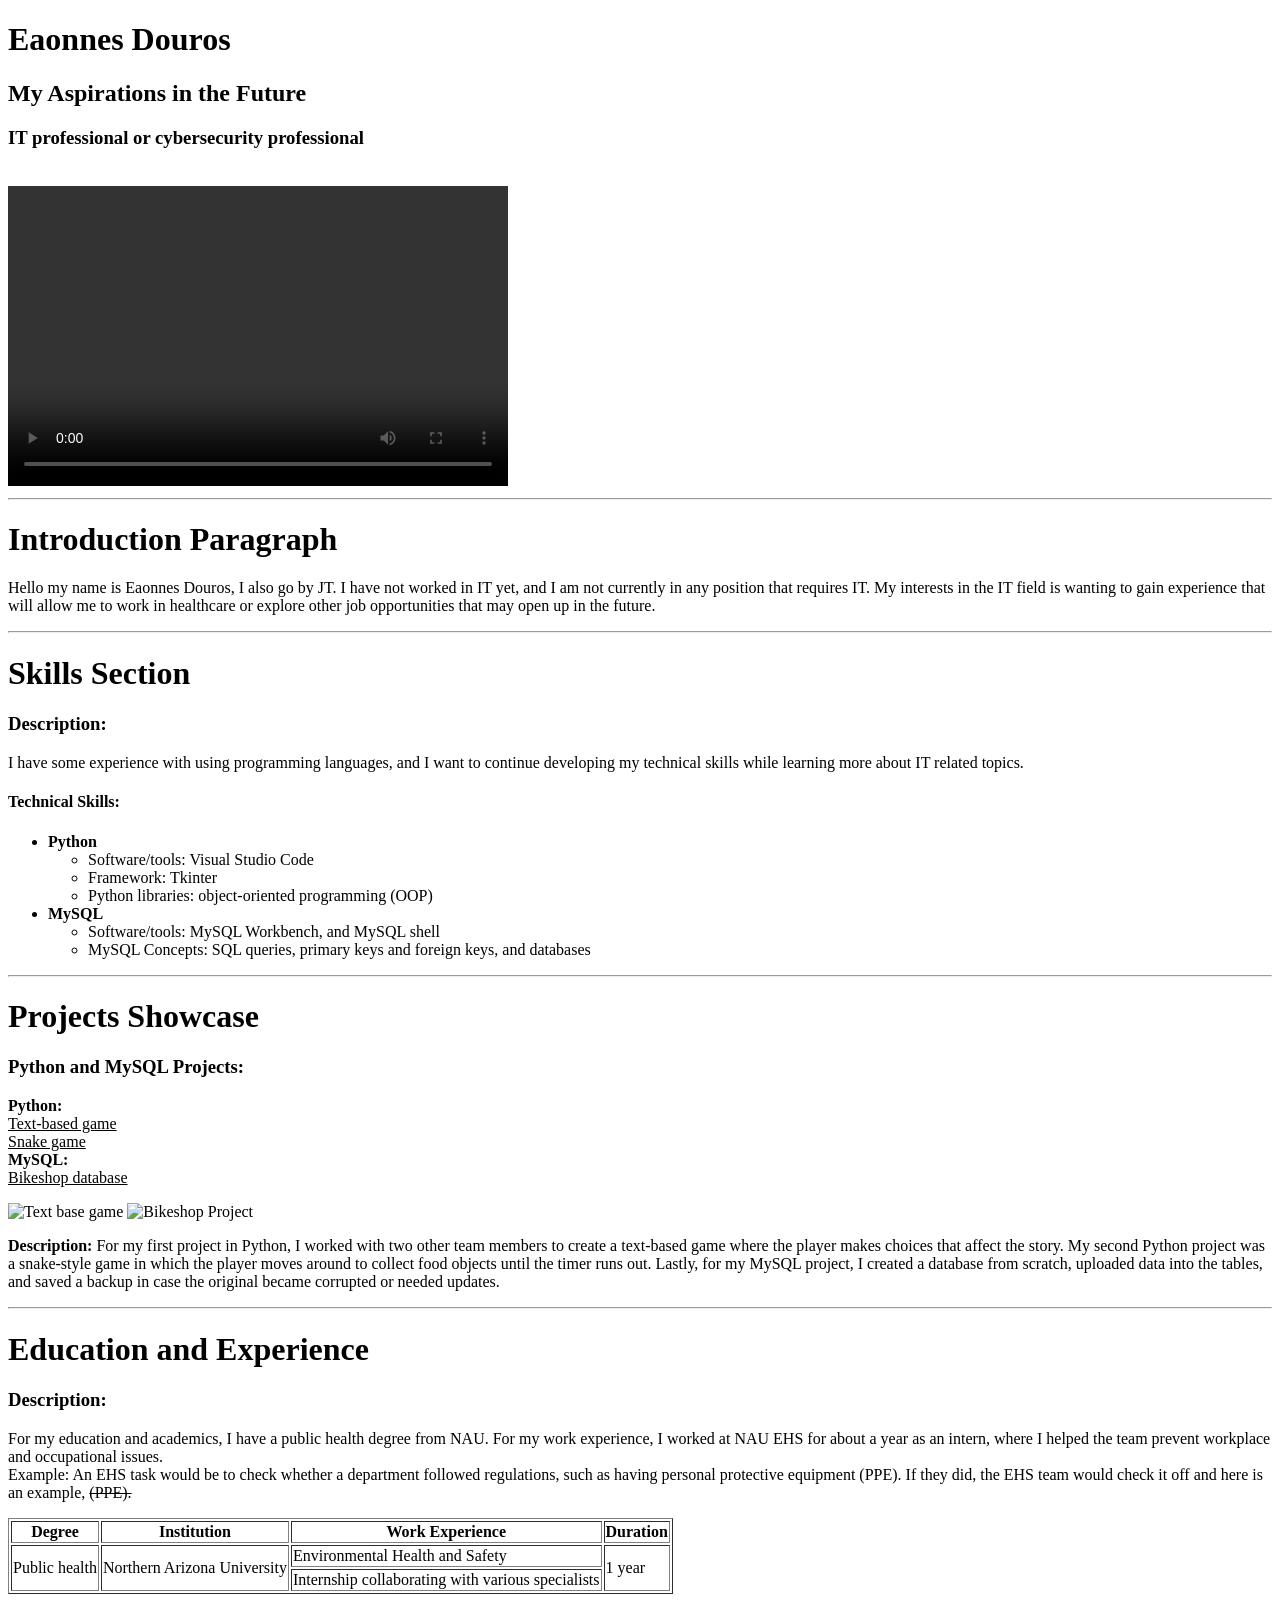
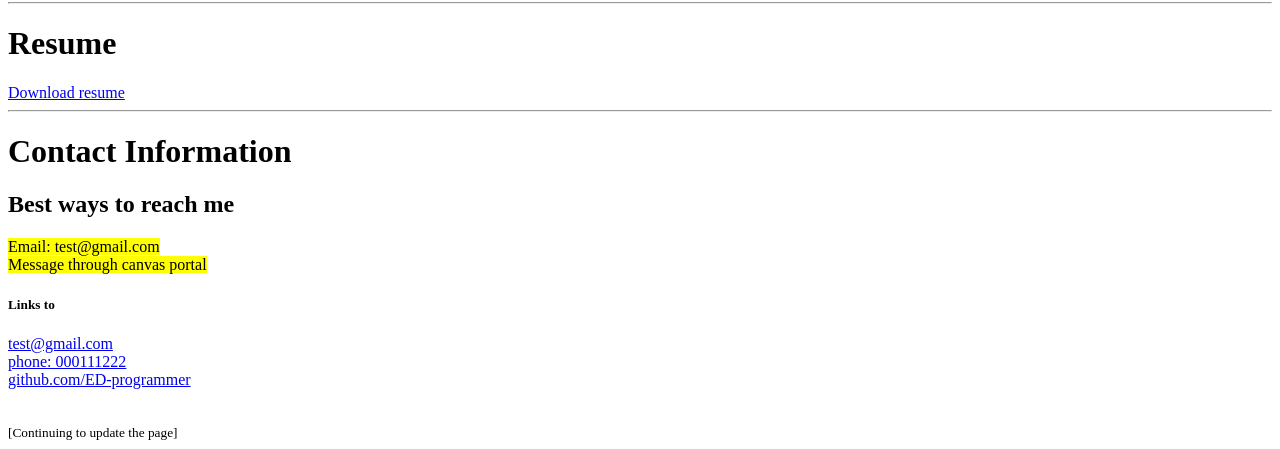
==== homework2/index.html @ c5a67214 "Update image paths in index.html" ====
<!DOCTYPE html>

<!-- root element-->
<html>
  <!--head section-->
     <head>
       <!--This is displaying the title of the webpage--> 
      <title>
          Personal Portfolio using HTML 
      </title>
    </head>
    

   <body>
    <!--This section of html is showing the future plans-->
        <h1>Eaonnes Douros</h1>
        <h2> My Aspirations in the Future</h2>
        <h3>IT professional or cybersecurity professional </h3><br />
        <video width="500" height="300" controls>
           <source src="./Multmedia-Hyperlinks/Introduction.mp4" type="video/mp4">
        </video>
    <hr />
    <!--This section of html is going over my introduction of myself-->
        <h1> Introduction Paragraph </h1>
         <p>
            Hello my name is Eaonnes Douros, I also go by JT. I have not worked in IT yet, and  
            I am not currently in any position that requires IT. My interests in the IT field 
            is wanting to gain experience that will allow me to work in healthcare or explore 
            other job opportunities that may open up in the future. 
         </p> 
    <hr />
    <!--This section is going over my skills that I have from prior courses-->
        <h1>Skills Section</h1>
        <h3>Description:</h3>
        <p>
           I have some experience with using programming languages, and I want to continue 
           developing my technical skills while learning more about IT related topics.
        </p>
        <!--This is contains nested list of techinal skills-->
        <h4>Technical Skills:</h4>
          <ul>
            <li> 
              <b> Python</b> 
              <ul>
                <li>Software/tools: Visual Studio Code</li>
                <li>Framework: Tkinter</li>
                <li>Python libraries: object-oriented programming (OOP)</li>
              </ul>
            </li> 
           <li><b>MySQL</b>
            <ul>
              <li>Software/tools: MySQL Workbench, and MySQL shell</li>
              <li>MySQL Concepts: SQL queries, primary keys and foreign keys, and databases</li>
            </ul>
           </li>
          </ul> 
    <hr />
    <!--This section is going over projects that I have done from previous courses-->
        <h1>Projects Showcase</h1>
        <h3>Python and MySQL Projects:</h3>
        <!--This is showing the projects that I have done in previous courses-->
        <p>
            <b>
               Python:
            </b>
           <u>
             <br/> Text-based game<br />
             Snake game
           </u>
             <b>
               <br /> MySQL: 
             </b>
           <u>
             <br /> Bikeshop database
           </u>
        </p>
          <!--Text base game image-->
               <img src="./homework2/Text base game.png" alt="Text base game"
                    height="300"
                    width="300"
                /> 
          <!--MySQL database project-->
              <img src="./homework2/Bikeshop Project .png" alt="Bikeshop Project"
                    height="300"
                    width="700"
              />
        <!--Description of my projects that I have completed in the past-->
        <p>
            <b>
              Description:
            </b> 
            For my first project in Python, I worked with two other team members to create 
            a text-based game where the player makes choices that affect the story. My second
            Python project was a snake-style game in which the player moves around to collect food 
            objects until the timer runs out. Lastly, for my MySQL project, I created a database from 
            scratch, uploaded data into the tables, and saved a backup in case the original became 
            corrupted or needed updates. 
        </p>
    <hr />
    <!--This is going over my education and experience that I have obtained over the years-->
        <h1>Education and Experience</h1>
        <h3>Description:</h3>
       
         <p>
            For my education and academics, I have a public health degree from NAU. For my work 
            experience, I worked at NAU EHS for about a year as an intern, where I helped the team 
            prevent workplace and occupational issues.    
            <br />
  
            Example: An EHS task would be to check whether a department followed regulations, such as 
            having personal protective equipment (PPE). If they did, the EHS team would check it off and
            here is an example,
            <del>
              (PPE).
            </del>  
         </p>
         <!--This contains the table organizing the education and work experience-->
         <table border ="1">
          <!--Table head-->
          <thead>
             <tr>
               <th>Degree</th>
               <th>Institution </th>
               <th>Work Experience</th>
               <th>Duration</th>
            </tr>
          </thead>
          <!--Table body-->
          <tbody>
            <tr>
                <td rowspan="2">Public health</td>
                <td rowspan="2">Northern Arizona University </td>
                <td>Environmental Health and Safety </td>
                <td rowspan="2">1 year</td>
            </tr>
            <!--This will attach with the first table under work experience-->
            <tr>
                <td>Internship collaborating with various specialists</td>
            </tr>
          </tbody> 
       </table>
    <hr />
    <!--Resume section-->
     <h1>Resume</h1>
     <a href="https://drive.google.com/file/d/1ky3-z5my80KfcJhQ8ptuan4sWIycV13s/view?usp=sharing" target="_blank">
      Download resume
     </a>
    <hr />
    <!--Contact information section-->
        <h1>Contact Information</h1>
        <h2>Best ways to reach me</h2>
        <p>
           <mark>Email: test@gmail.com</mark> <br />
           <mark>Message through canvas portal</mark>
        </p>
        <!--This contains the hyperlinks for the contact information-->
        <h5>Links to </h5>
        <p>
          <a href="mailto: test@gmail.com">
            test@gmail.com
          </a> 
          <br />
          <a href="callto: 0001112222">
            phone: 000111222
          </a>
          <br />
          <a href="https://github.com/ED-programmer/cs212" target="_blank"> 
            github.com/ED-programmer
          </a>
        </p>
        <small>
          <br />
          [Continuing to update the page] 
        </small>
   </body>
 </html>
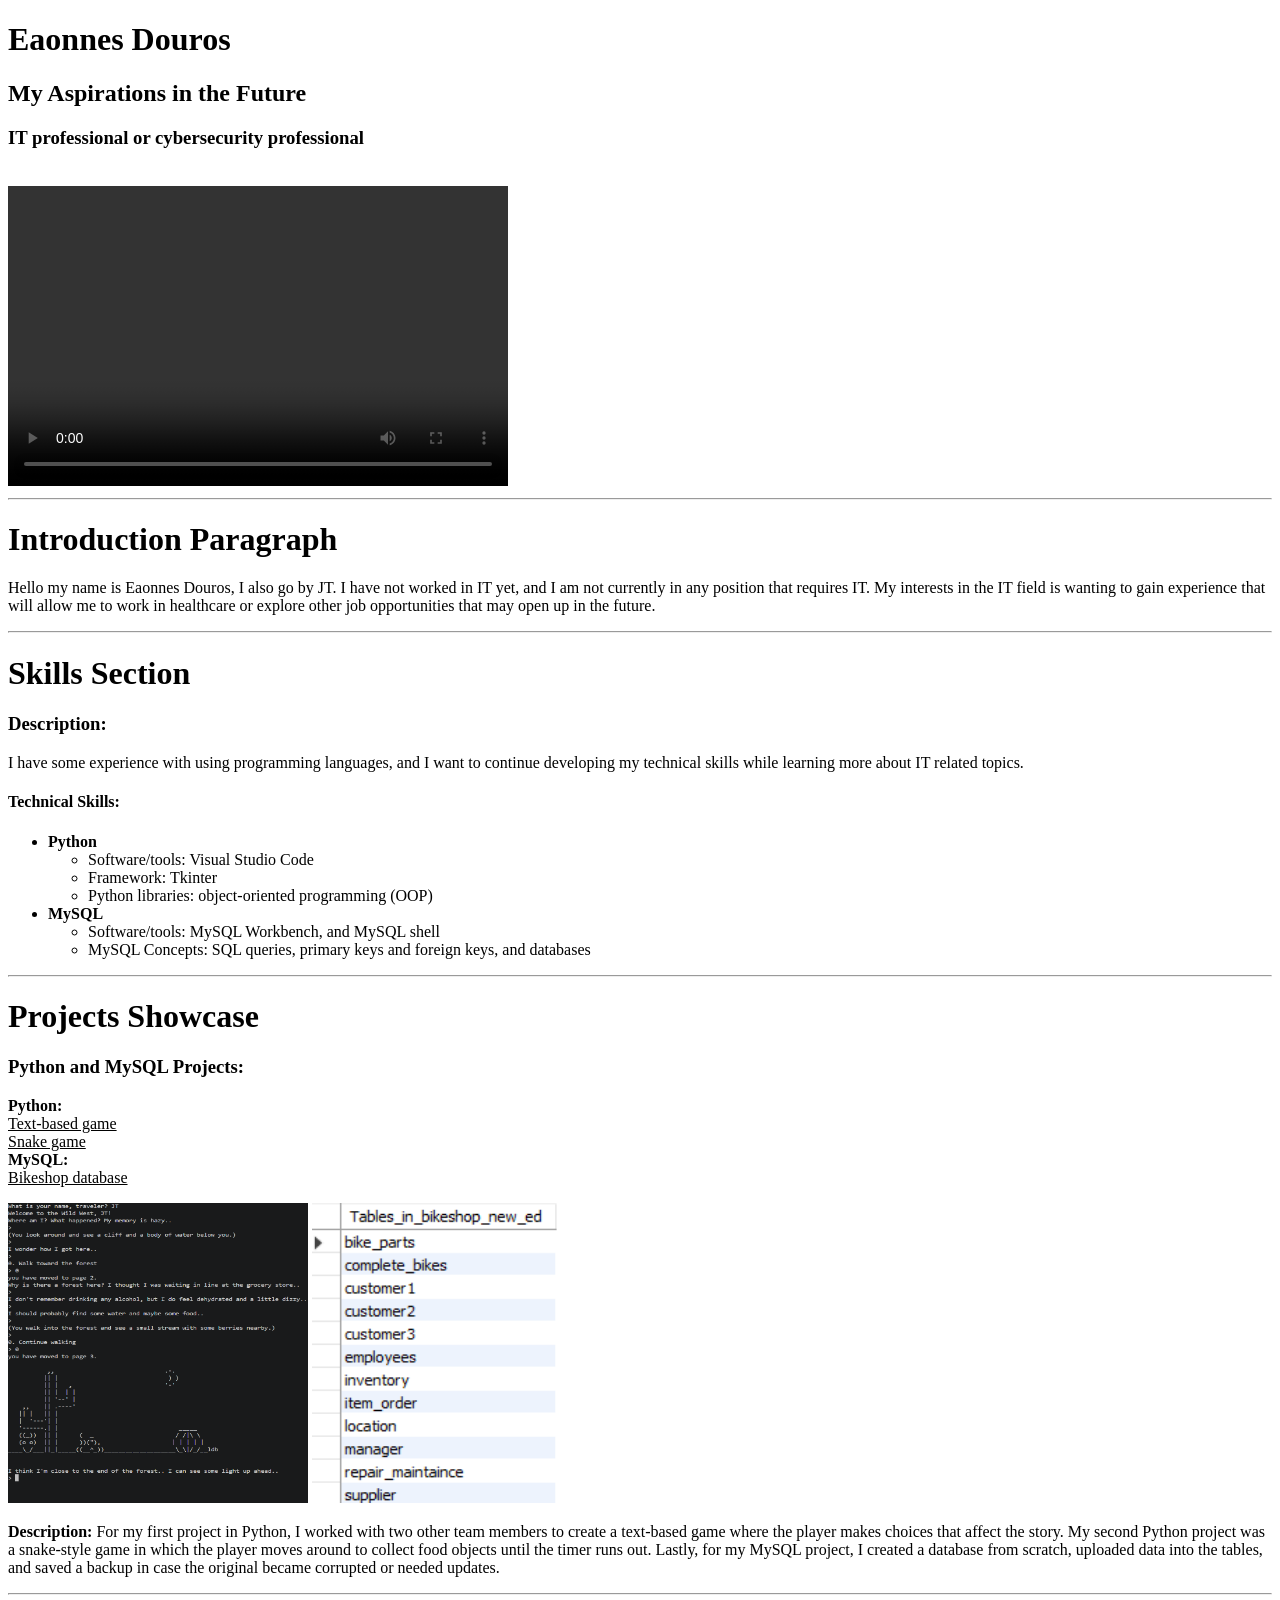
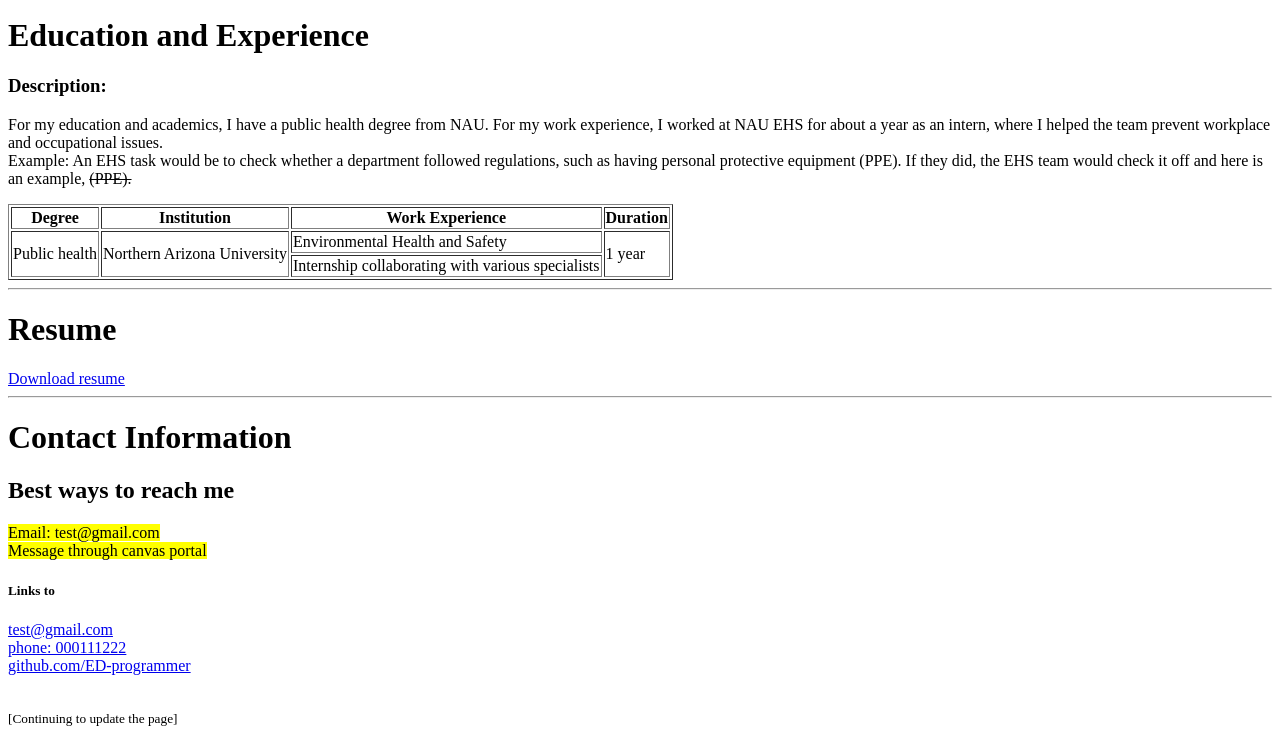
==== commit 25324279: "Update image source paths in index.html" ====
--- a/homework2/index.html
+++ b/homework2/index.html
@@ -75,12 +75,12 @@
            </u>
         </p>
           <!--Text base game image-->
-               <img src="./homework2/Text base game.png" alt="Text base game"
+               <img src="./Text base game.png" alt="Text base game"
                     height="300"
                     width="300"
                 /> 
           <!--MySQL database project-->
-              <img src="./homework2/Bikeshop Project .png" alt="Bikeshop Project"
+              <img src="./Bikeshop Project .png" alt="Bikeshop Project"
                     height="300"
                     width="700"
               />
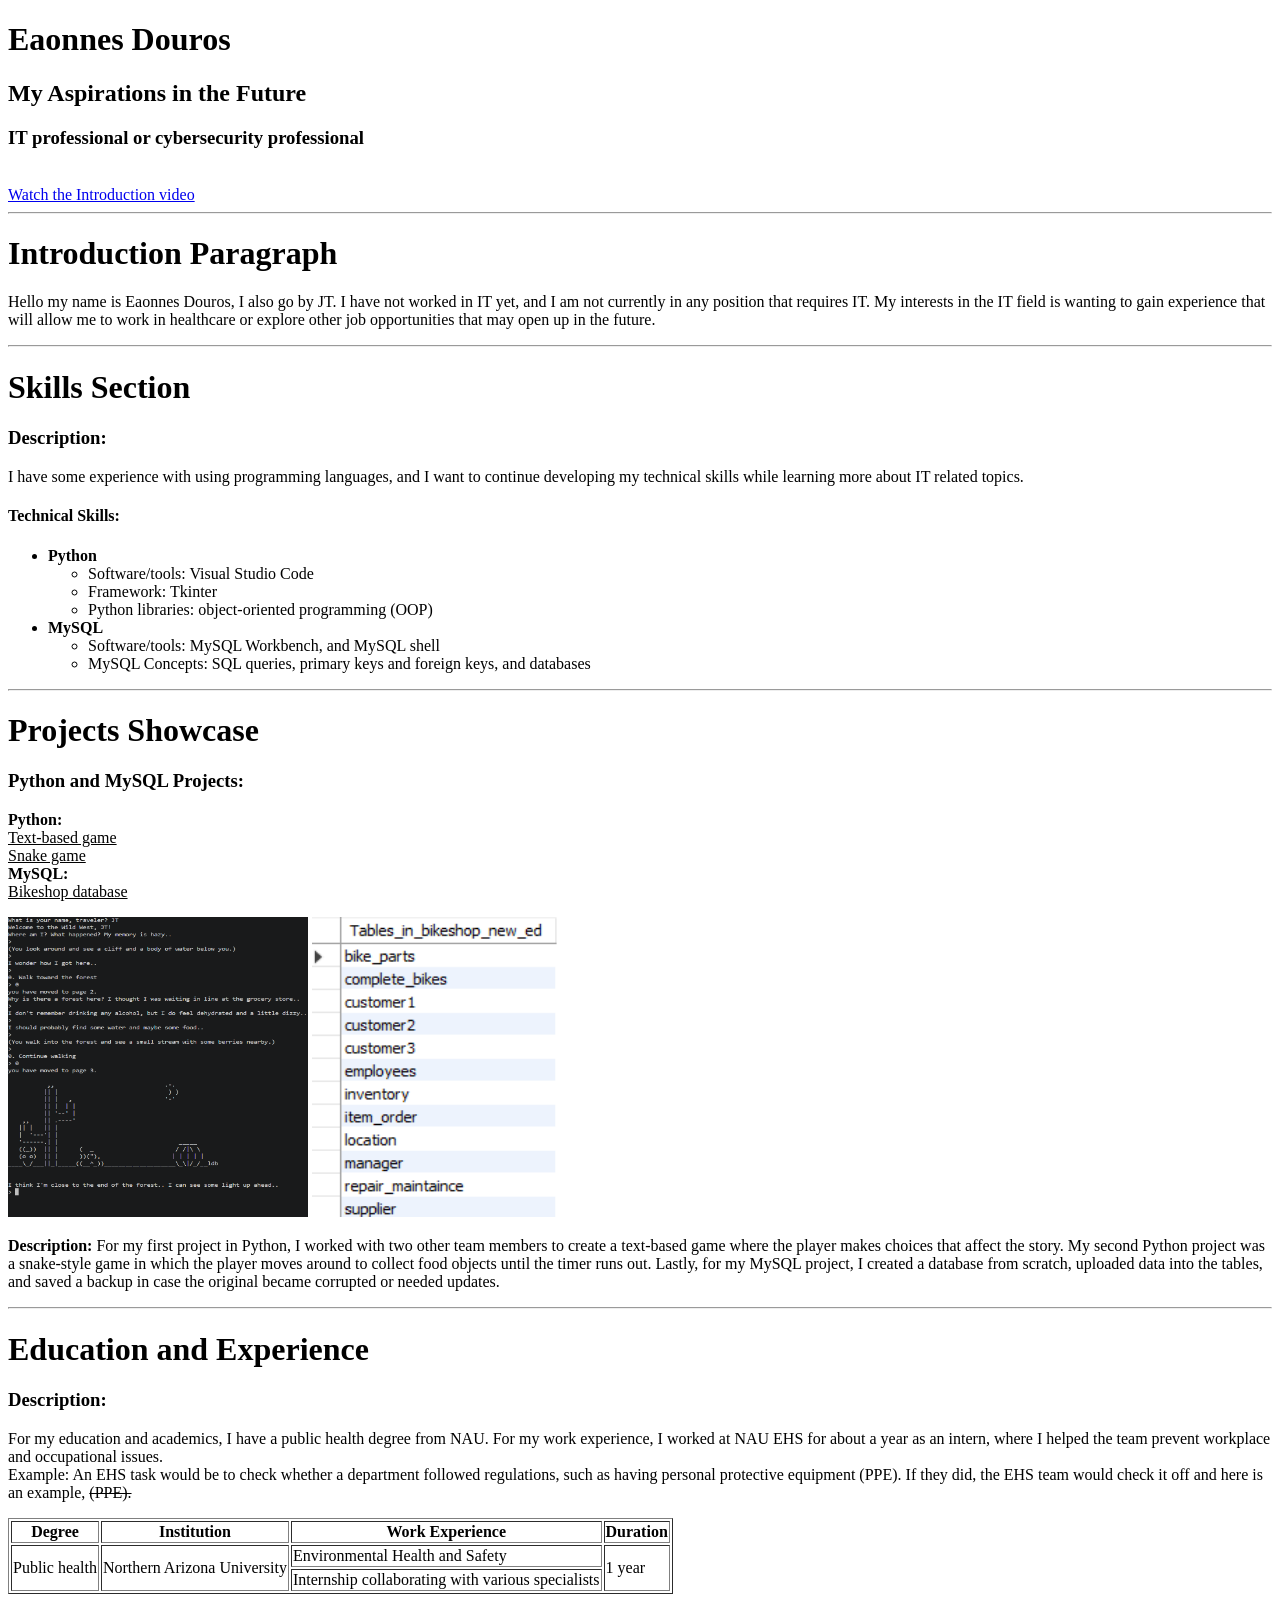
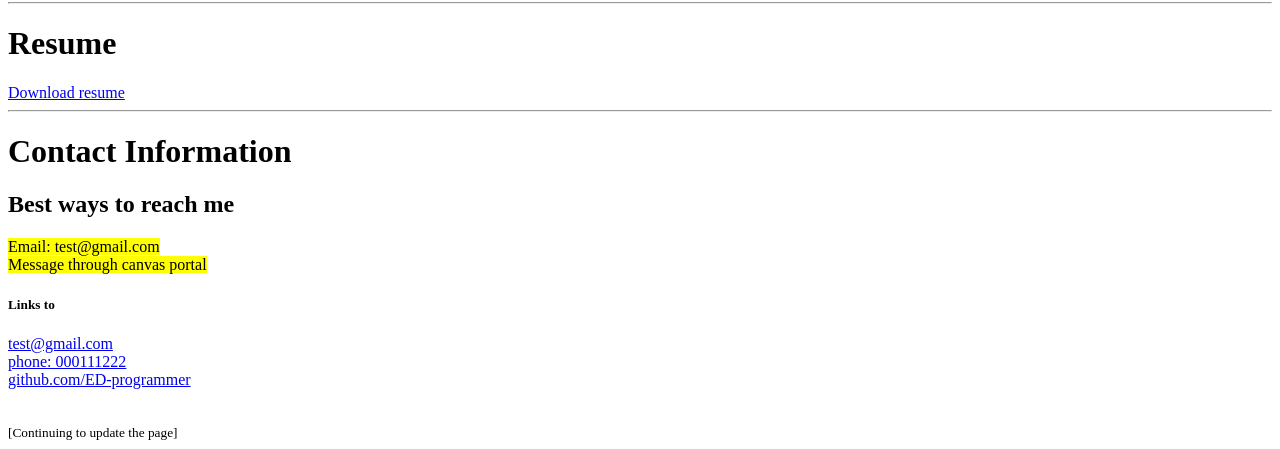
==== commit 35382ae2: "Replace video element with a link to the video" ====
--- a/homework2/index.html
+++ b/homework2/index.html
@@ -16,9 +16,9 @@
         <h1>Eaonnes Douros</h1>
         <h2> My Aspirations in the Future</h2>
         <h3>IT professional or cybersecurity professional </h3><br />
-        <video width="500" height="300" controls>
-           <source src="./Multmedia-Hyperlinks/Introduction.mp4" type="video/mp4">
-        </video>
+         <a href="https://drive.google.com/file/d/1BnQ_c4ZzQPfLl2DogPQkFpf2NPAVKNeZ/view?usp=sharing" target="_blank">
+           Watch the Introduction video
+        </a>
     <hr />
     <!--This section of html is going over my introduction of myself-->
         <h1> Introduction Paragraph </h1>
@@ -75,12 +75,12 @@
            </u>
         </p>
           <!--Text base game image-->
-               <img src="./Text base game.png" alt="Text base game"
+               <img src="Text base game.png" alt="Text base game"
                     height="300"
                     width="300"
                 /> 
           <!--MySQL database project-->
-              <img src="./Bikeshop Project .png" alt="Bikeshop Project"
+              <img src="Bikeshop Project .png" alt="Bikeshop Project"
                     height="300"
                     width="700"
               />
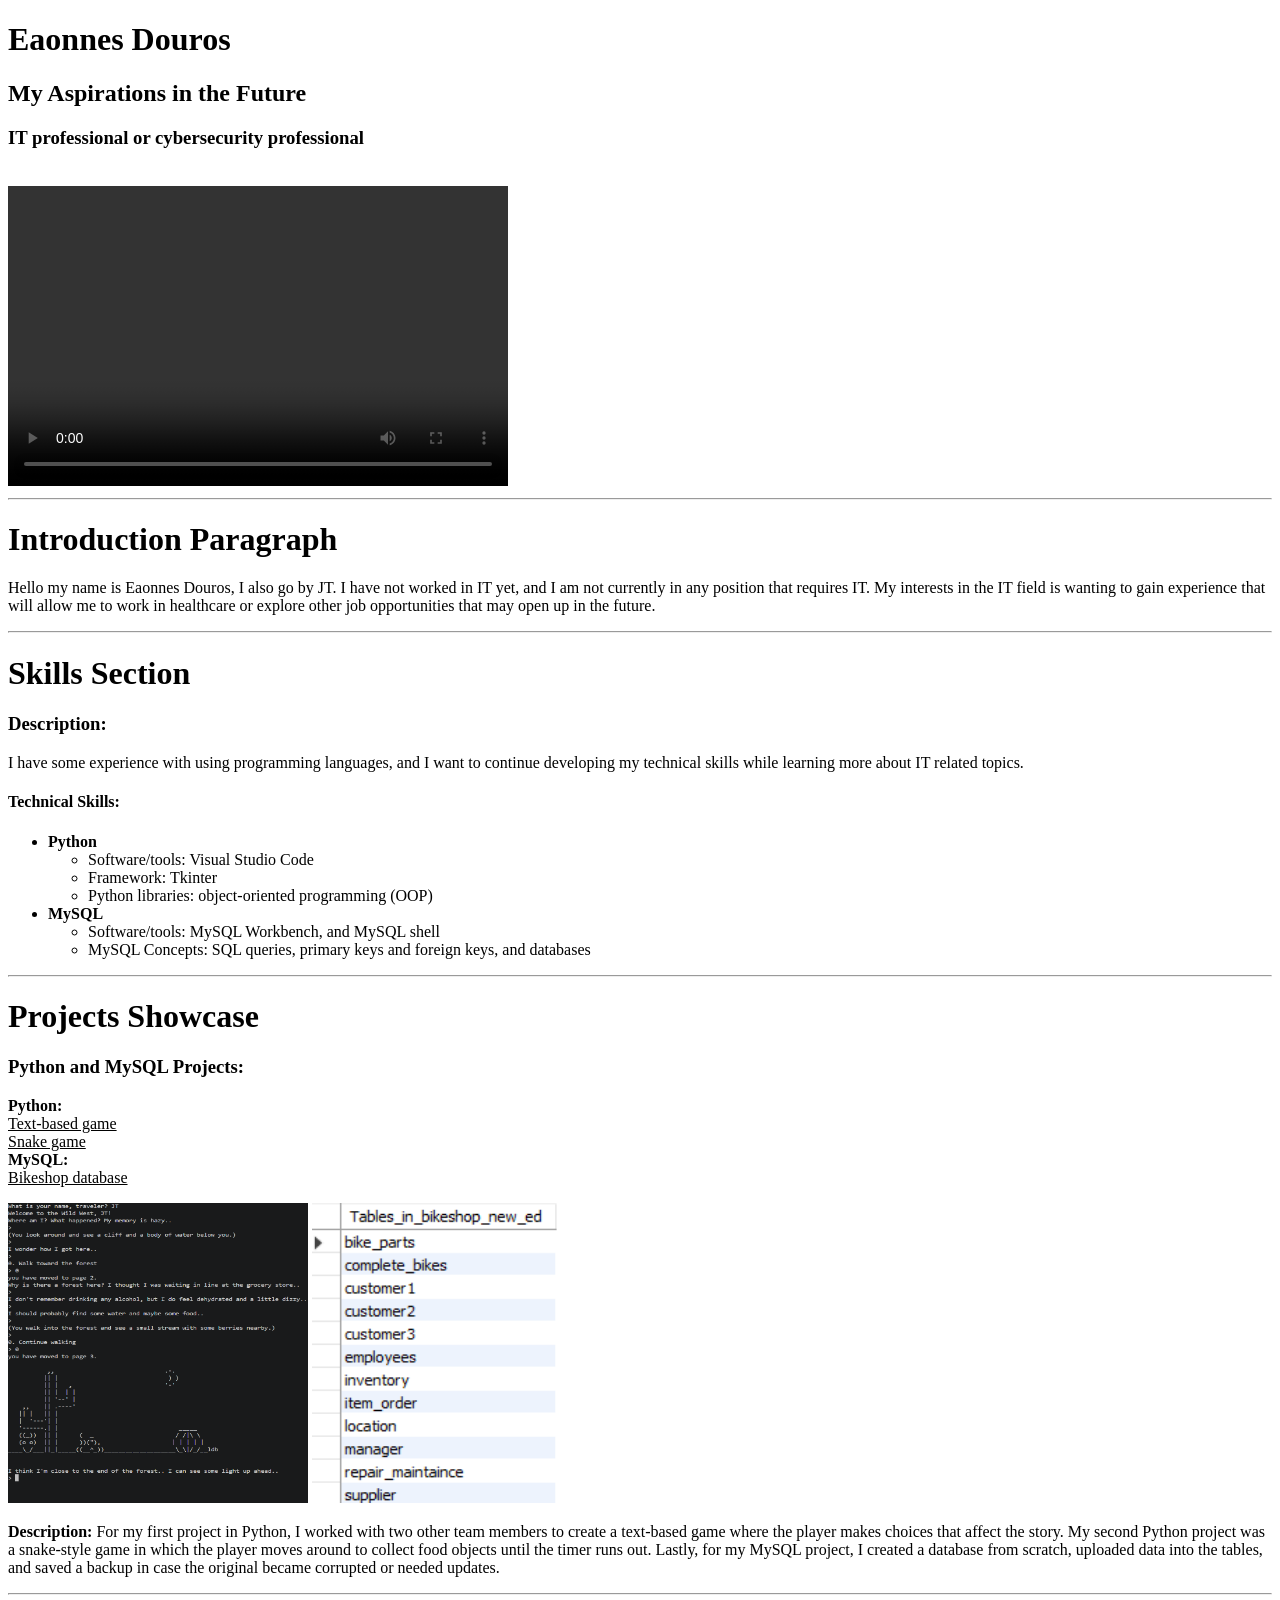
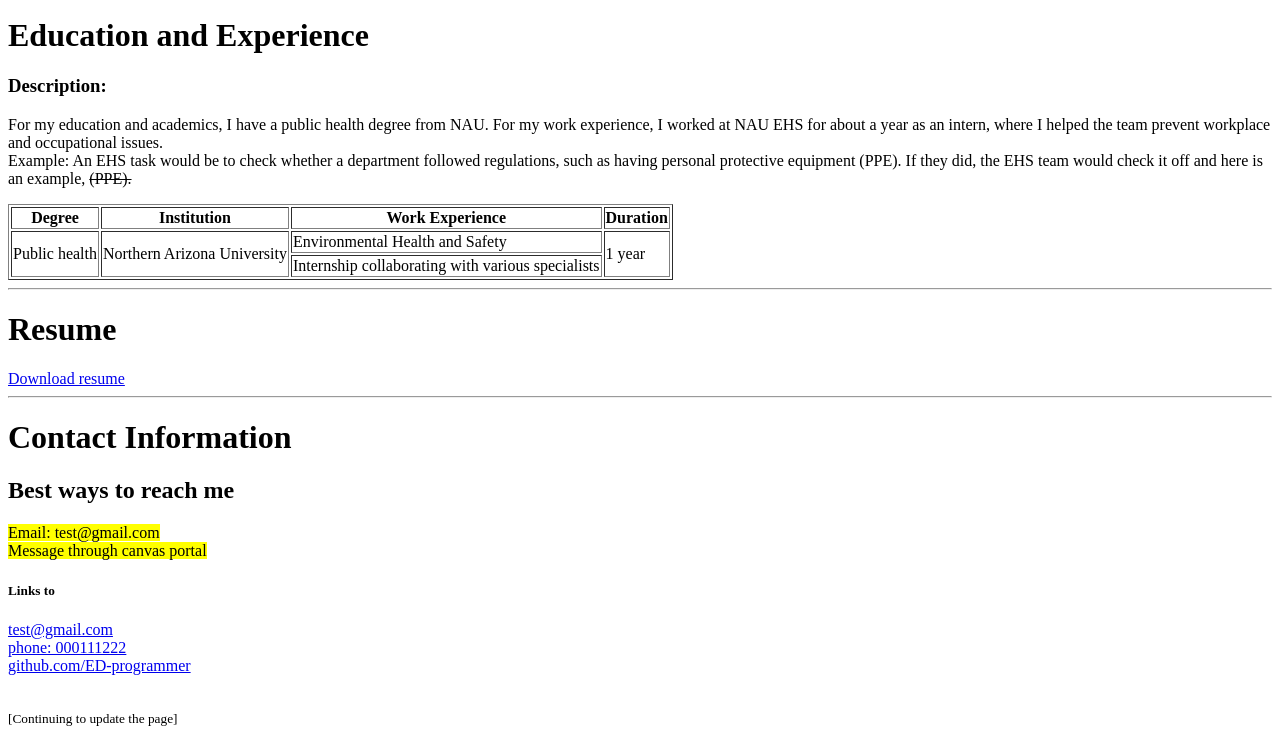
==== commit 0016964d: "Embed introduction video in index.html" ====
--- a/homework2/index.html
+++ b/homework2/index.html
@@ -16,9 +16,9 @@
         <h1>Eaonnes Douros</h1>
         <h2> My Aspirations in the Future</h2>
         <h3>IT professional or cybersecurity professional </h3><br />
-         <a href="https://drive.google.com/file/d/1BnQ_c4ZzQPfLl2DogPQkFpf2NPAVKNeZ/view?usp=sharing" target="_blank">
-           Watch the Introduction video
-        </a>
+       <video width="500" height="300" controls>
+           <source src="Introduction (2)" type="video/mp4">
+        </video>
     <hr />
     <!--This section of html is going over my introduction of myself-->
         <h1> Introduction Paragraph </h1>
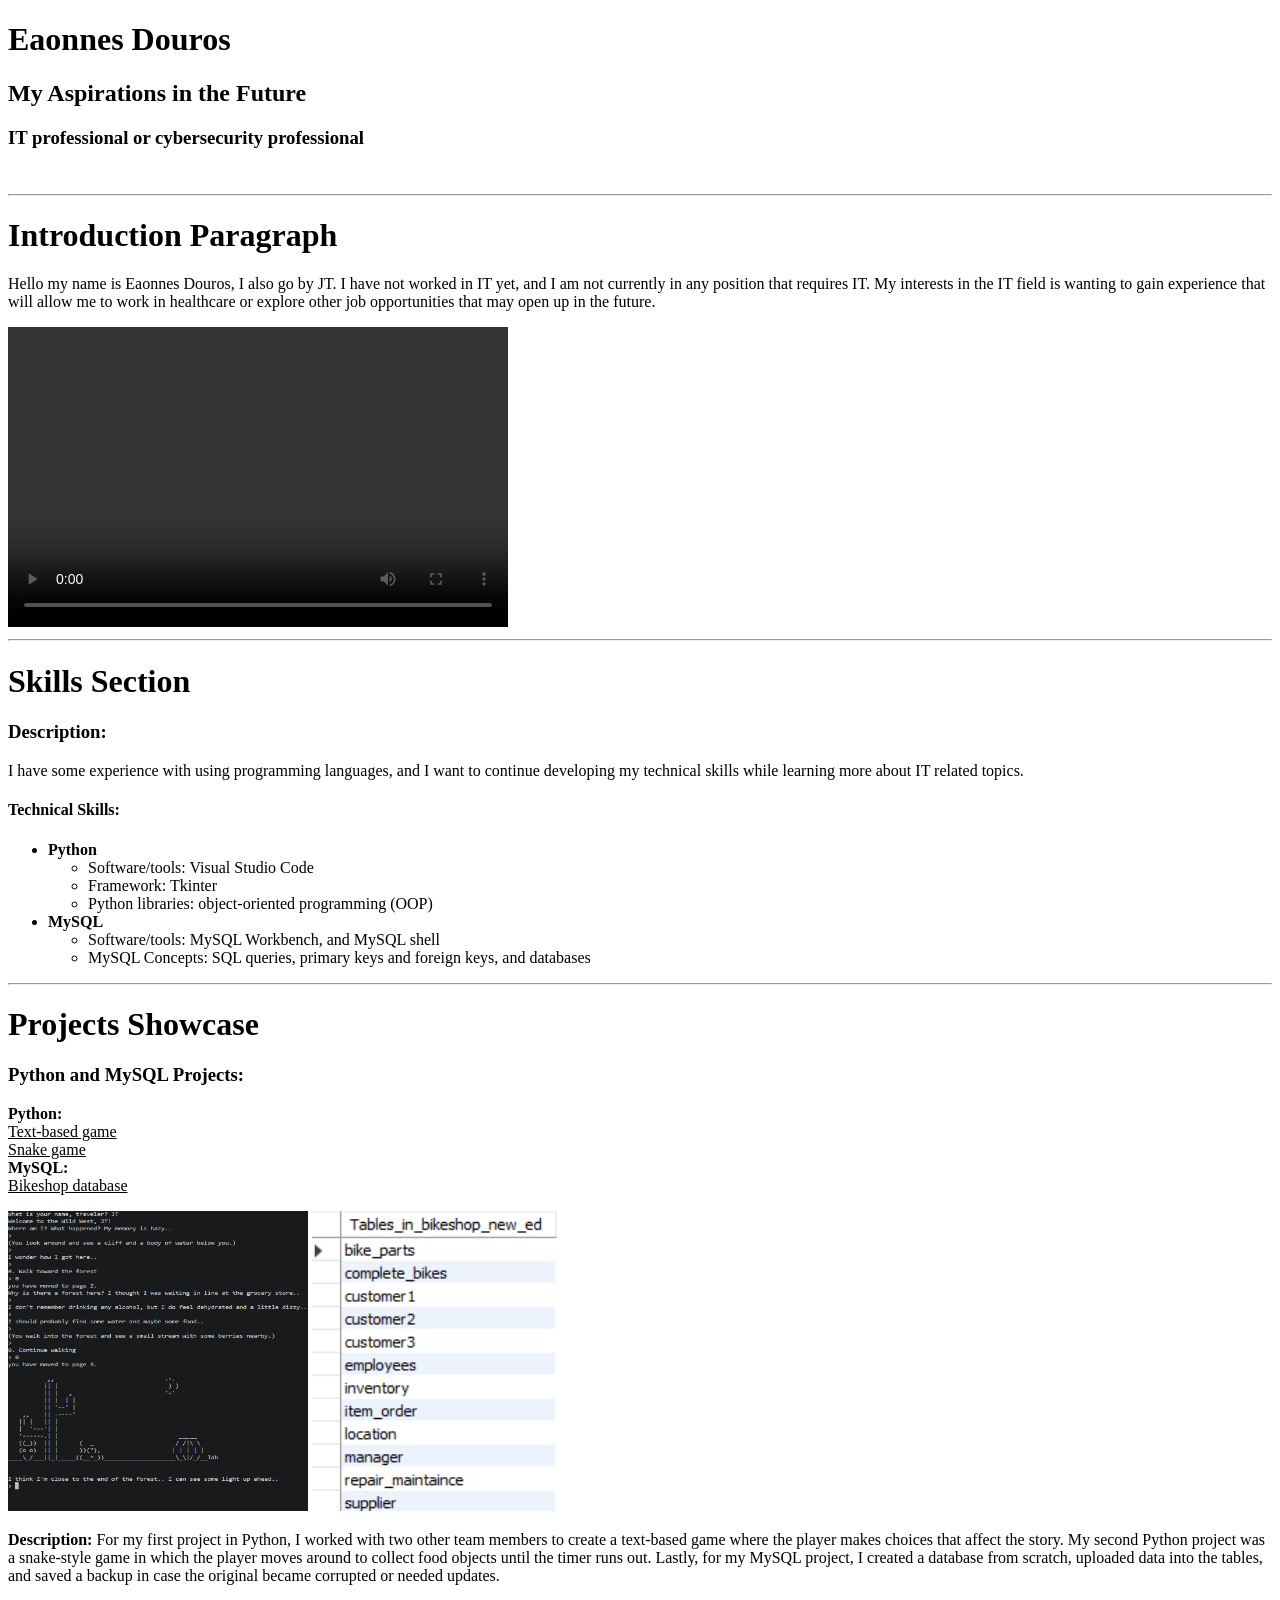
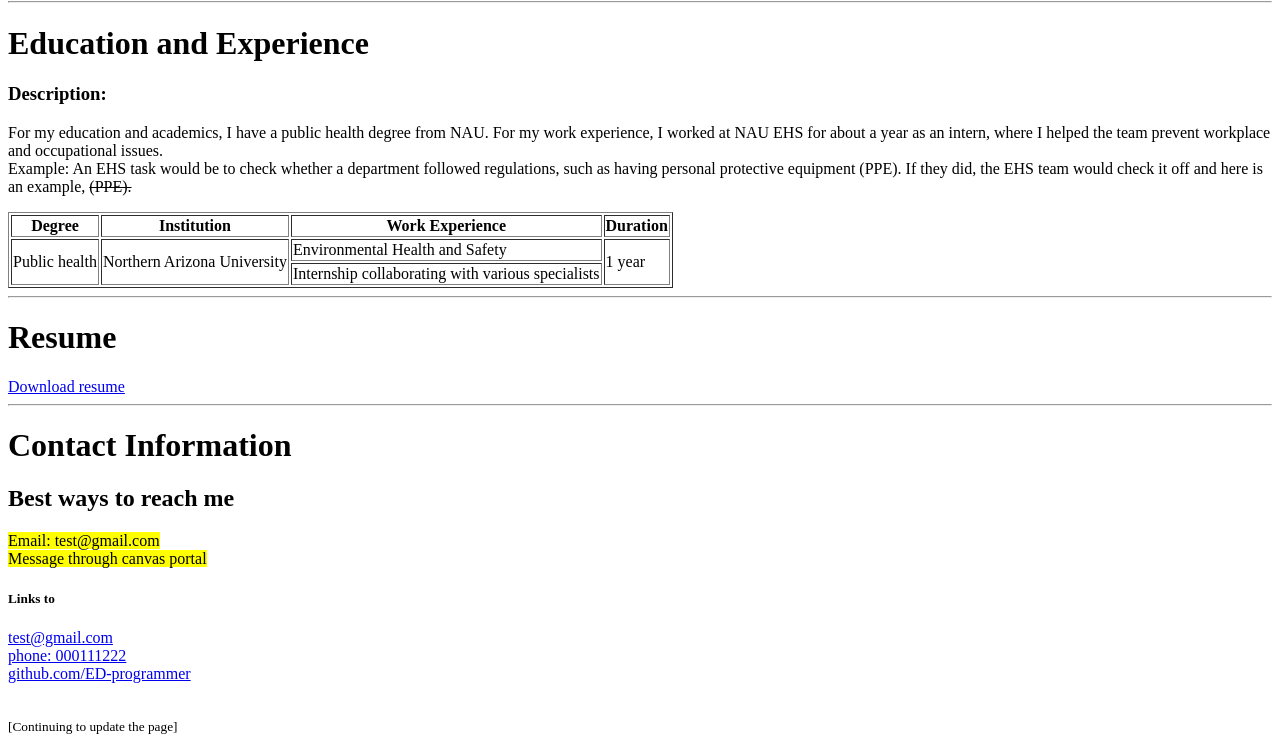
==== commit 74732888: "Restore video element in introduction section Reintroduced video section in the introduction paragra" ====
--- a/homework2/index.html
+++ b/homework2/index.html
@@ -16,9 +16,6 @@
         <h1>Eaonnes Douros</h1>
         <h2> My Aspirations in the Future</h2>
         <h3>IT professional or cybersecurity professional </h3><br />
-       <video width="500" height="300" controls>
-           <source src="Introduction (2)" type="video/mp4">
-        </video>
     <hr />
     <!--This section of html is going over my introduction of myself-->
         <h1> Introduction Paragraph </h1>
@@ -28,6 +25,11 @@
             is wanting to gain experience that will allow me to work in healthcare or explore 
             other job opportunities that may open up in the future. 
          </p> 
+         <video width="500" height="300" controls>
+           <source src="Introduction (2).mp4" type="video/mp4">
+           <source src="Introduction (2).mov" type="video/mov">
+           <source src="Introduction (2).webm" type="video/webm">
+        </video>
     <hr />
     <!--This section is going over my skills that I have from prior courses-->
         <h1>Skills Section</h1>
